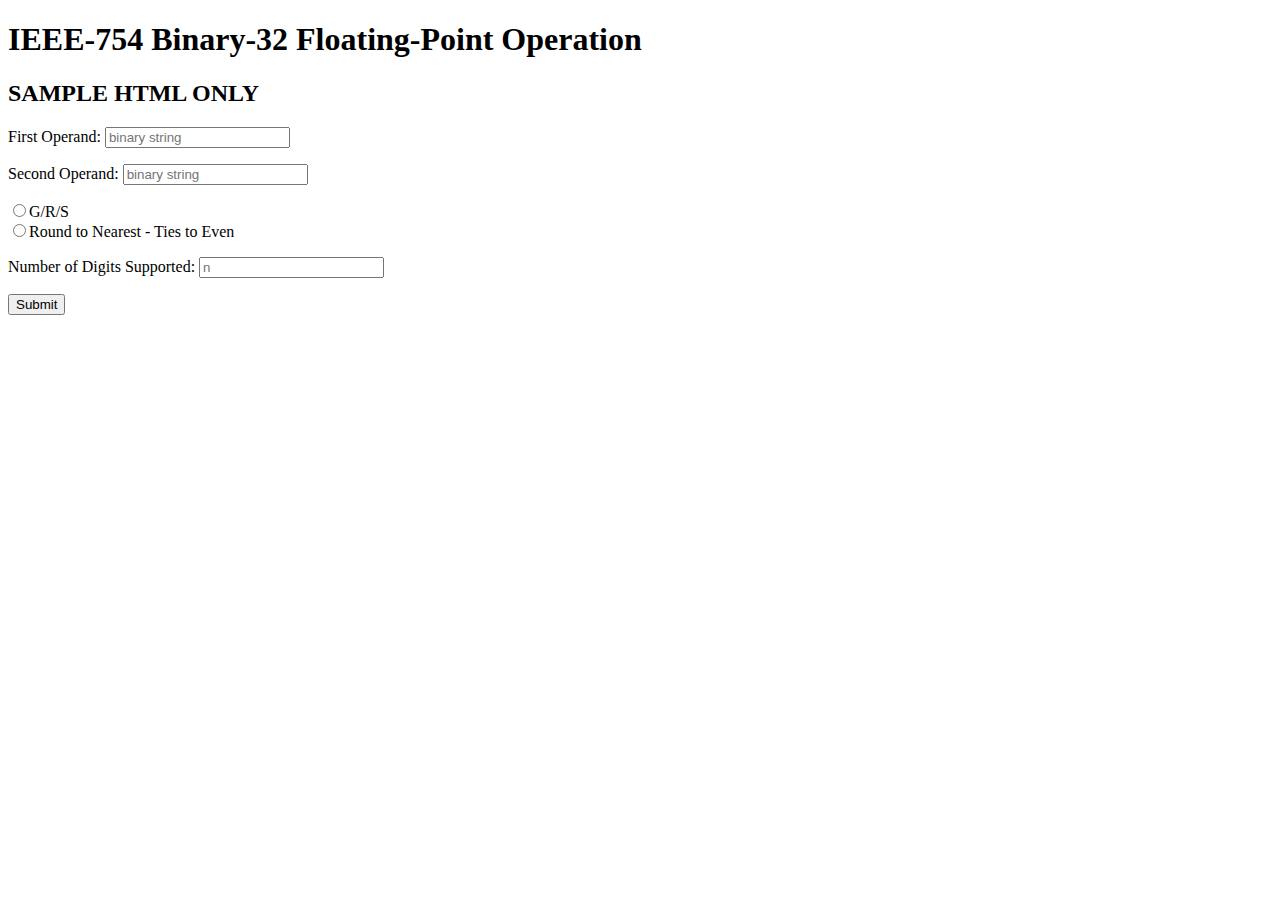
==== sample.html @ b34e23be "initial normalization steps 1-3" ====
<!DOCTYPE html>
<html>
<head>
    <title>IEEE-754 Binary-32 Floating-Point Operation</title>
</head>
<body>
    <h1>IEEE-754 Binary-32 Floating-Point Operation</h1>
    <h2>SAMPLE HTML ONLY</h2>
    
    <form id="form-id">
        <p>First Operand: 
            <span><input type="text" placeholder="binary string" id="op-1-bin-id"></span>
            <!-- <span><input type="text" placeholder="exponent" id="op-1-ex-id"></span> -->
        </p> 
        <p>Second Operand: 
            <span><input type="text" " placeholder="binary string" id="op-2-bin-id"></span>
            <!-- <span><input type="text" placeholder="exponent" id="op-2-ex-id"></span> -->
        </p>
        <input type="radio" id="GRS-id" name="rounding-option" value="GRS"><label for="GRS-id">G/R/S</label><br>
        <input type="radio" id="RTE-id" name="rounding-option" value="RTE"><label for="RTE-id">Round to Nearest - Ties to Even</label><br>
        <p>Number of Digits Supported: 
            <span><input type="text" placeholder="n" id="num-dig-sup-id"></span>
        </p>
        <button id="submit-btn-id">Submit</button>
    </form>
<script src="IEEE-754.js"></script>
</body>
</html>
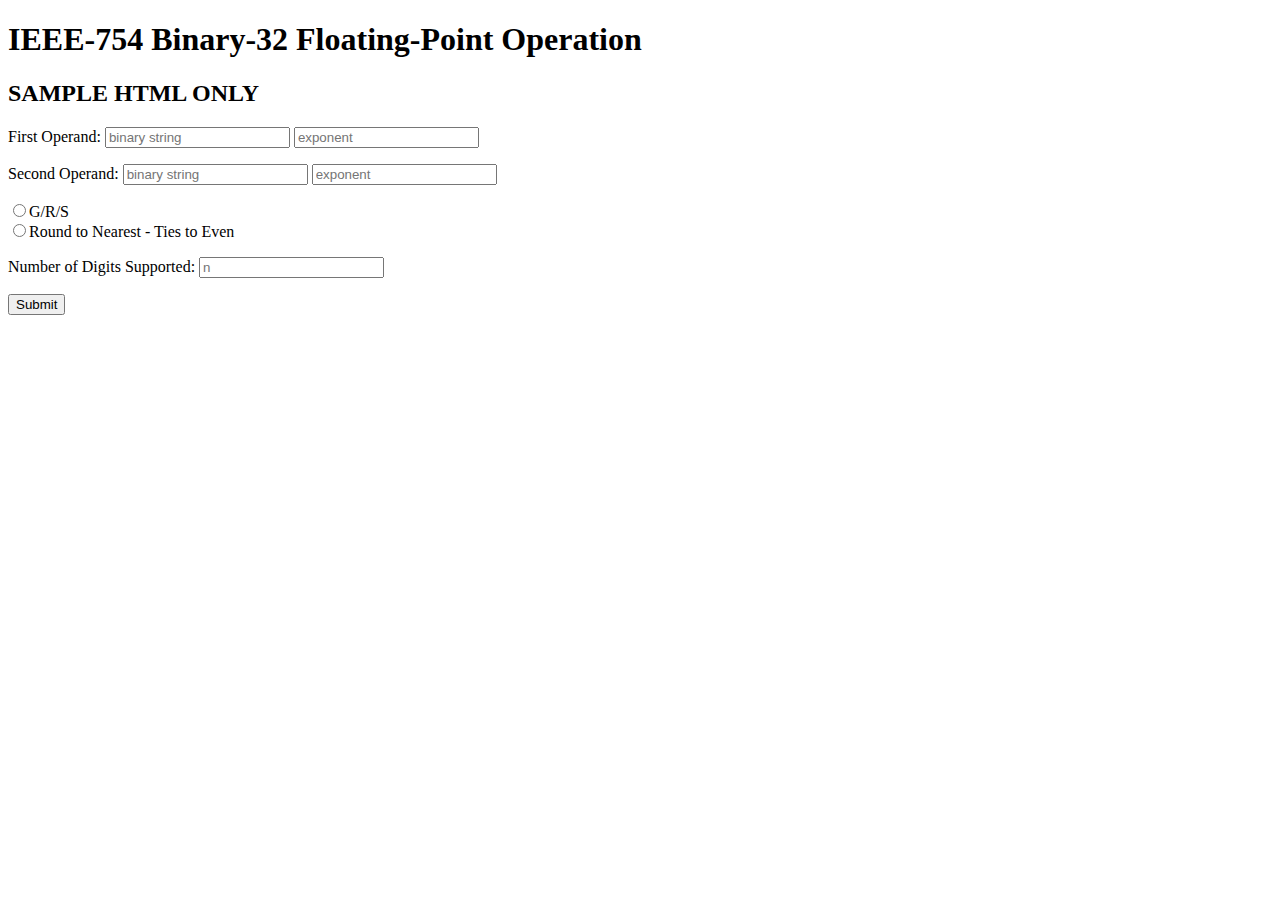
==== commit 8601b752: "included exponent input" ====
--- a/sample.html
+++ b/sample.html
@@ -10,11 +10,11 @@
     <form id="form-id">
         <p>First Operand: 
             <span><input type="text" placeholder="binary string" id="op-1-bin-id"></span>
-            <!-- <span><input type="text" placeholder="exponent" id="op-1-ex-id"></span> -->
+            <span><input type="text" placeholder="exponent" id="op-1-ex-id"></span>
         </p> 
         <p>Second Operand: 
             <span><input type="text" " placeholder="binary string" id="op-2-bin-id"></span>
-            <!-- <span><input type="text" placeholder="exponent" id="op-2-ex-id"></span> -->
+            <span><input type="text" placeholder="exponent" id="op-2-ex-id"></span>
         </p>
         <input type="radio" id="GRS-id" name="rounding-option" value="GRS"><label for="GRS-id">G/R/S</label><br>
         <input type="radio" id="RTE-id" name="rounding-option" value="RTE"><label for="RTE-id">Round to Nearest - Ties to Even</label><br>
